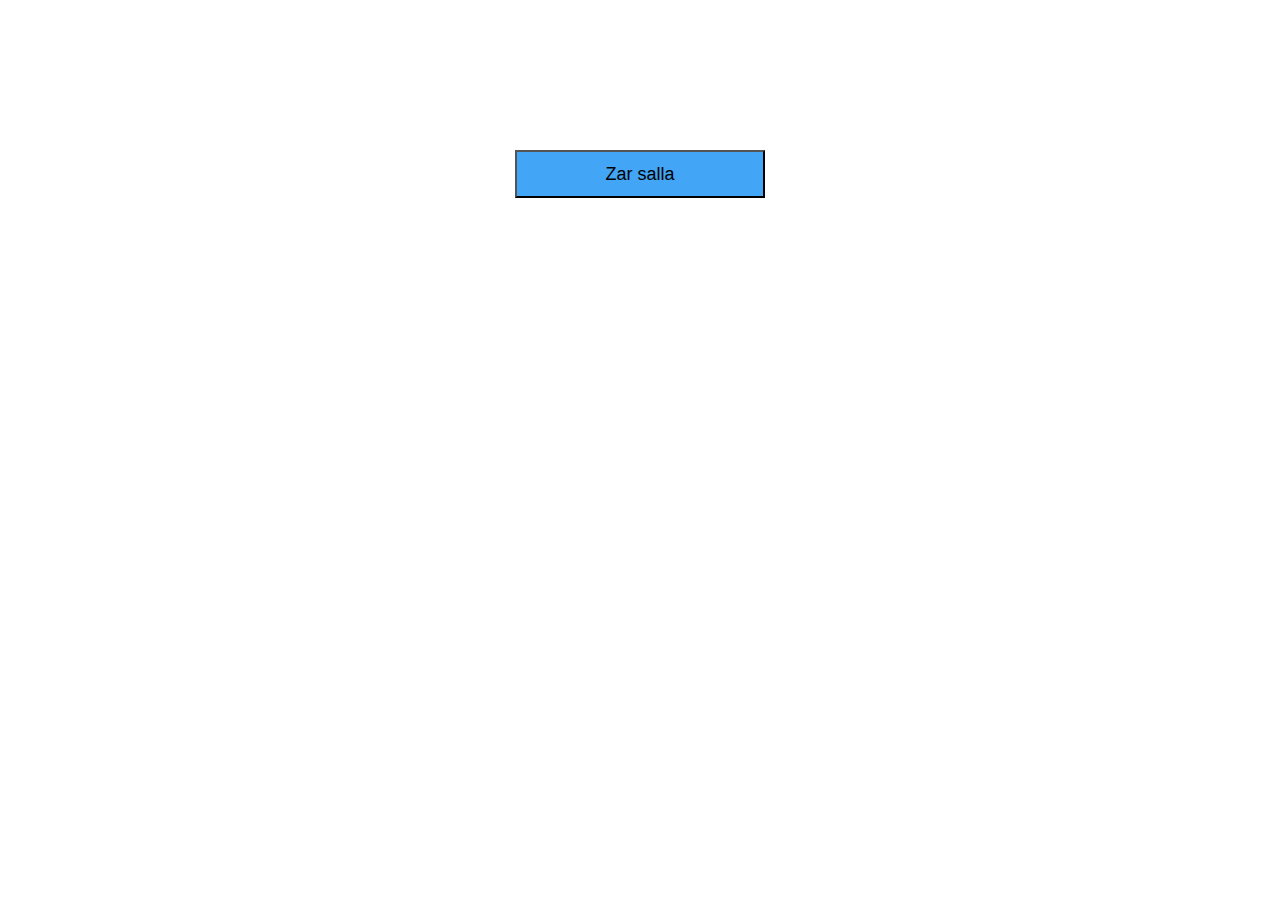
==== index.html @ 943f0b25 "first commit" ====
<html>
  <head>
    <link rel="stylesheet" href="index.css" />
    <meta charset="utf-8" />
    <meta name="viewport" content="width=device-width, initial-scale=1" />
  </head>
  <body>
    <div class="container">
      <button class="roll" onclick="rollDice()" id="roll">Zar salla</button>
      <div class="dices">
        <img id="firstDice" />
        <img id="secondDice" />
      </div>
    </div>

    <script src="index.js"></script>
  </body>
</html>
---- index.css ----
.dice {
  width: 115px;
  height: 120px;
  background: url(./dice.png); 
  border:0px;
  outline:none;
}



.dice1 {
  background-position-x: -55px;
  background-position-y: -55px;
  
}

.dice2 {
  background-position-x: -167px;
  background-position-y: -55px;
}

.dice3 {
  background-position-x: -280px;
  background-position-y: -55px;
}

.dice4 {
  background-position-x: -392px;
  background-position-y: -55px;
}
.dice5 {
  background-position-x: -504px;
  background-position-y: -55px;
}

.dice6 {
  background-position-x: -616px;
  background-position-y: -55px;
}

.roll {
  background-color: #42a5f5;
  height: 48px;
  width: 250px;
  font-size: large;
  margin-left:auto;
  margin-right:auto;
  display:block;
  cursor:pointer;
}

.container{
  margin-top:150px;
  display:block;
  margin-left:auto;
  margin-right:auto;
 
}

.dices{
  padding:35px;
  display: flex;
  justify-content: center;
  align-items: center;
}
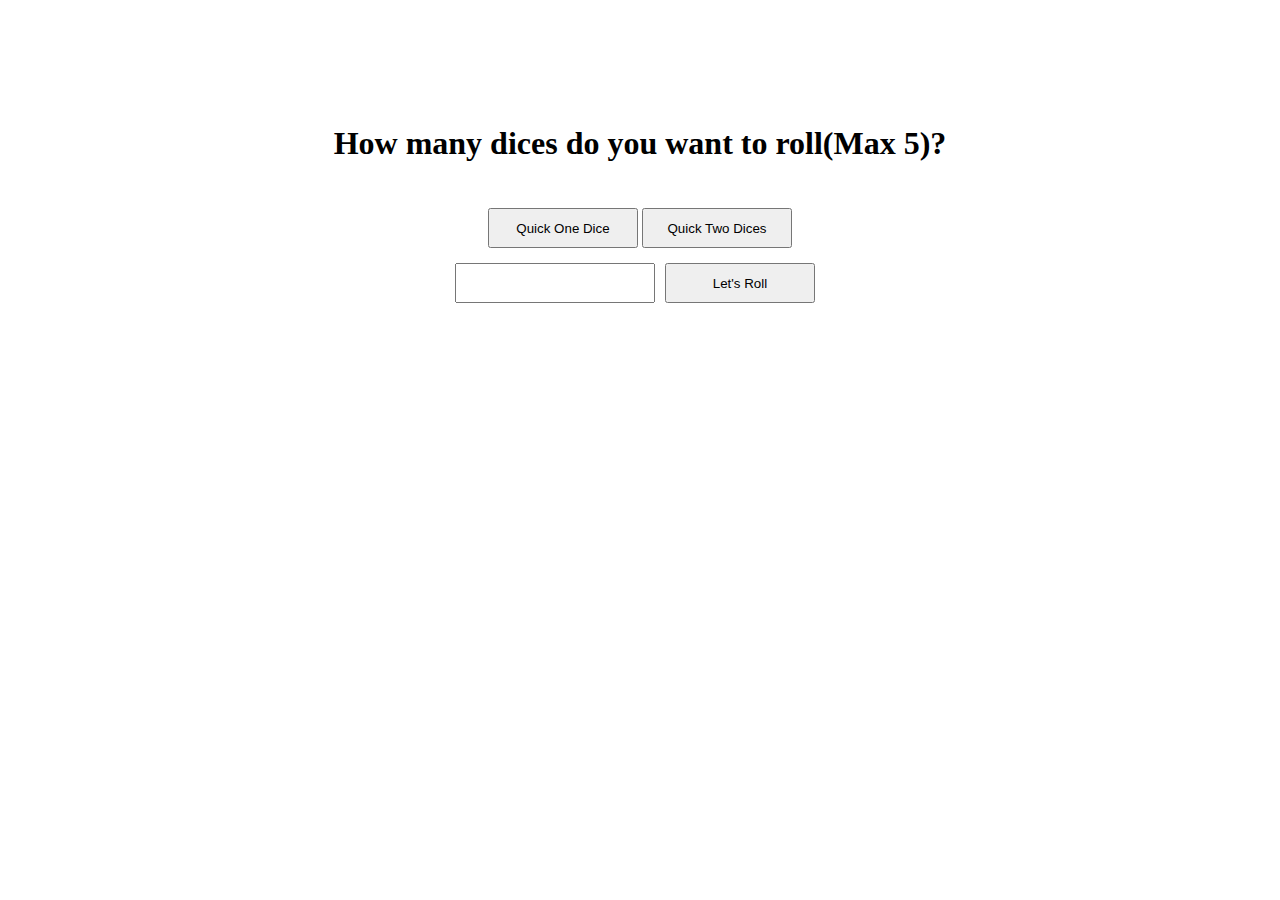
==== commit 71e24e9a: "improved" ====
--- a/index.html
+++ b/index.html
@@ -1,18 +1,31 @@
 <html>
-  <head>
-    <link rel="stylesheet" href="index.css" />
-    <meta charset="utf-8" />
-    <meta name="viewport" content="width=device-width, initial-scale=1" />
-  </head>
-  <body>
-    <div class="container">
-      <button class="roll" onclick="rollDice()" id="roll">Zar salla</button>
-      <div class="dices">
-        <img id="firstDice" />
-        <img id="secondDice" />
-      </div>
-    </div>
+<head>
+  <link rel="stylesheet" href="index.css" />
+  <meta charset="utf-8" />
+  <meta name="viewport" content="width=device-width, initial-scale=1" />
+<title>Rolling Dice</title>
+  <!-- Global site tag (gtag.js) - Google Analytics -->
+  <script async src="https://www.googletagmanager.com/gtag/js?id=G-7P1CR3BH7W"></script>
+  <script>
+    window.dataLayer = window.dataLayer || [];
+    function gtag() { dataLayer.push(arguments); }
+    gtag('js', new Date());
 
-    <script src="index.js"></script>
-  </body>
-</html>
+    gtag('config', 'G-7P1CR3BH7W');
+  </script>
+</head>
+<body>
+  <h1 class="header" id="header">How many dices do you want to roll(Max 5)?</h1>
+  <div class="shortCuts">
+    <button class="oneDice" id="oneDice" onclick="oneDice()">Quick One Dice</button>
+  <button class="twoDices" id="twoDices" onclick="twoDices()">Quick Two Dices</button>
+  </div>
+  <div class="inputDiv" id="inputDiv"><input class="input" type="text" id="input">
+  <button class="enterInput" onclick="LetsRoll()" id="roll">Let's Roll</button></div>
+  <div class="container" id="container">
+  <div class="dices" id="dices"></div>
+  </div>
+
+  <script src="index.js"></script>
+</body>
+</html>--- a/index.css
+++ b/index.css
@@ -1,21 +1,57 @@
 .dice {
   width: 115px;
   height: 120px;
-  background: url(./dice.png); 
-  border:0px;
-  outline:none;
+  background: url(./dice.png);
+  border: 0px;
+  border-radius: 0px;
+  margin-top: 250px;
+}
+.shortCuts {
+  text-align: center;
+  margin-bottom: 15px;
+}
+.oneDice {
+  cursor: pointer;
+  width: 150px;
+  height: 40px;
+}
+.twoDices {
+  cursor: pointer;
+  width: 150px;
+  height: 40px;
 }
 
+.header {
+  margin-top: 100px;
+  padding: 25px;
+  text-align: center;
+}
 
+.inputDiv {
+  display: flex;
+  text-align: center;
+  justify-content: center;
+}
+.input {
+  margin-right: 10px;
+  width: 200px;
+  height: 40px;
+}
+
+.enterInput {
+  margin-right: 10px;
+  cursor: pointer;
+  width: 150px;
+  height: 40px;
+}
 
 .dice1 {
   background-position-x: -55px;
   background-position-y: -55px;
-  
 }
 
 .dice2 {
-  background-position-x: -167px;
+  background-position-x: -168px;
   background-position-y: -55px;
 }
 
@@ -29,38 +65,86 @@
   background-position-y: -55px;
 }
 .dice5 {
-  background-position-x: -504px;
+  background-position-x: -505px;
   background-position-y: -55px;
 }
 
 .dice6 {
-  background-position-x: -616px;
+  background-position-x: -617px;
   background-position-y: -55px;
 }
 
-.roll {
-  background-color: #42a5f5;
-  height: 48px;
-  width: 250px;
-  font-size: large;
-  margin-left:auto;
-  margin-right:auto;
-  display:block;
-  cursor:pointer;
+.container {
+  display: block;
+  margin-left: auto;
+  margin-right: auto;
 }
 
-.container{
-  margin-top:150px;
-  display:block;
-  margin-left:auto;
-  margin-right:auto;
- 
-}
-
-.dices{
-  padding:35px;
+.dices {
+  padding: 35px;
   display: flex;
   justify-content: center;
   align-items: center;
 }
 
+.againButton {
+  display: block;
+  margin-left: auto;
+  margin-right: auto;
+  cursor: pointer;
+  width: 150px;
+  height: 40px;
+}
+
+@media only screen and (max-width: 768px) {
+  .inputDiv {
+    display: inline-block;
+  }
+
+  .enterInput {
+    margin-top: 10px;
+  }
+
+  .dice {
+    width: 70px;
+    height: 72px;
+    margin-top: 10px;
+    display: block;
+    margin-left: auto;
+    margin-right: auto;
+    background-size: 500px;
+  }
+
+  .dices {
+    display: block;
+  }
+
+  .dice1 {
+    background-position-x: -36px;
+    background-position-y: -36px;
+  }
+
+  .dice2 {
+    background-position-x: -106px;
+    background-position-y: -36px;
+  }
+
+  .dice3 {
+    background-position-x: -176px;
+    background-position-y: -36px;
+  }
+
+  .dice4 {
+    background-position-x: -246px;
+    background-position-y: -36px;
+  }
+  .dice5 {
+    background-position-x: -316px;
+    background-position-y: -36px;
+  }
+
+  .dice6 {
+    background-position-x: -386px;
+    background-position-y: -36px;
+  }
+}
